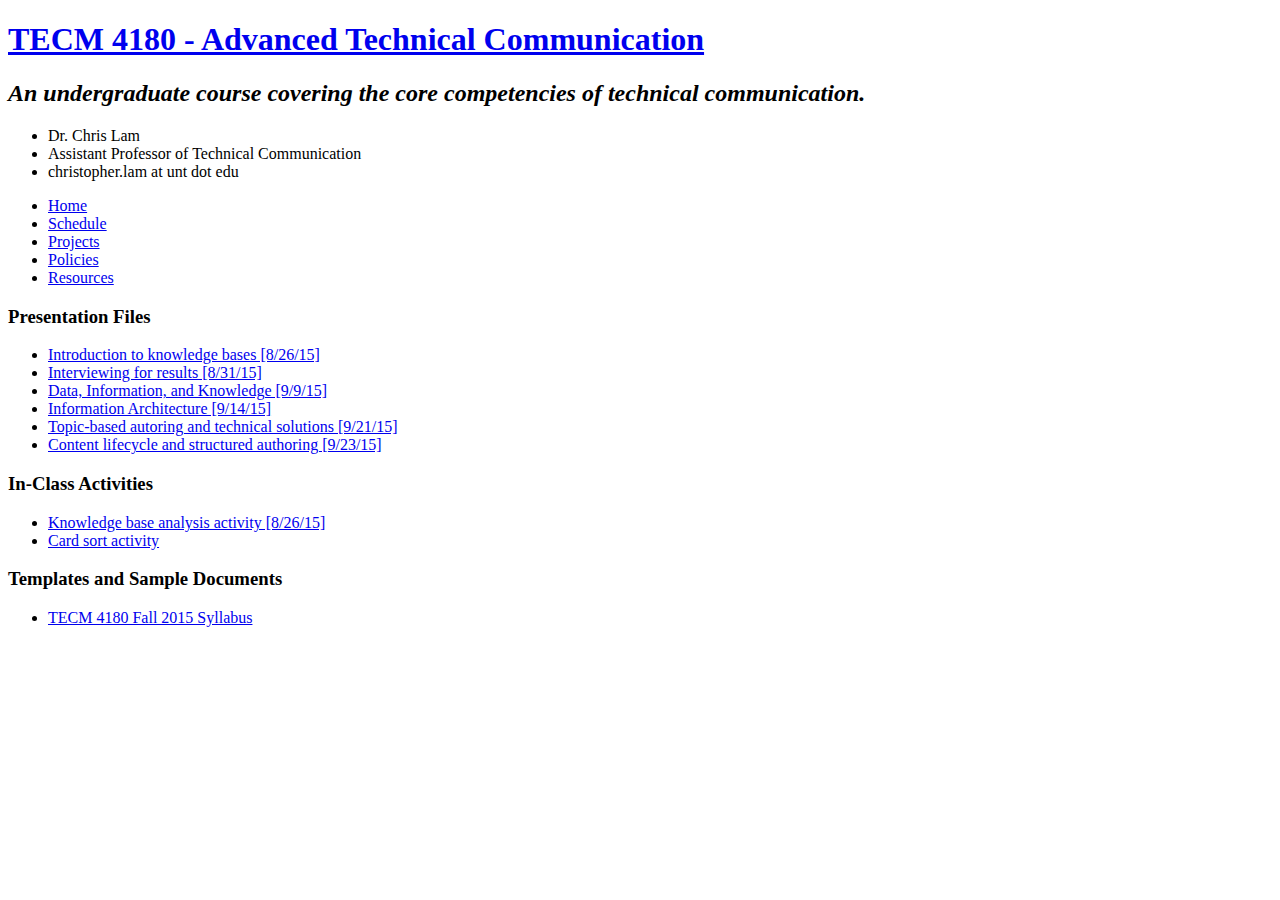
==== resources.html @ 8b48d34b "updated site" ====
<!DOCTYPE html>
<head>
<meta name="viewport" content="width=device-width, initial-scale=1.0, maximum-scale=1.0, user-scalable=no" />  <link rel="stylesheet" type="text/css" href="style.css">
  <link href='http://fonts.googleapis.com/css?family=PT+Sans+Narrow:400,700' rel='stylesheet' type='text/css'>
  <link href='http://fonts.googleapis.com/css?family=Open+Sans' rel='stylesheet' type='text/css'>
    <link href='http://fonts.googleapis.com/css?family=Bitter' rel='stylesheet' type='text/css'>
    <link href='http://fonts.googleapis.com/css?family=Arvo' rel='stylesheet' type='text/css'>
    <title>TECM 4180, UNT Technical Communication, Advanced technical Communication, Lam</title>
</head>
<body>
	<div id ="container">
	  <header>
	    <h1><a href="index.html">TECM 4180 - Advanced Technical Communication</a></h1>
	    <h2><i>An undergraduate course covering the core competencies of technical communication.</i></h2>
	     
	    <ul>
		      <li>Dr. Chris Lam</li>
		      <li>Assistant Professor of Technical Communication</li>
		      <li>christopher.lam at unt dot edu</li>
	  	</ul>
	      
	    
	</header>

	  <nav>
  
	    <ul>
	    	<li><a href="index.html">Home</a></li>
		    <li><a href="schedule.html">Schedule</a></li>
		    <li><a href="projects.html">Projects</a></li>
			<li><a href="policies.html">Policies</a></li>
		    <li class="current"><a href="resources.html">Resources</a></li>
	    </ul>
	  </nav>
	  <div class="main-content">
	  	
	  	<h3>Presentation Files</h3>
	  		<ul>
	  			<li><a href="readings/kb.pptx">Introduction to knowledge bases [8/26/15]</a></li>
	  			<li><a href="readings/interview.pptx">Interviewing for results [8/31/15]</a></li>
	  			<li><a href="readings/data-info-knowledge.pptx">Data, Information, and Knowledge [9/9/15]</a></li>
	  			<li><a href="readings/info-architecture.pptx">Information Architecture [9/14/15]</a></li>
	  			<li><a href="readings/topic-based-authoring.pptx">Topic-based autoring and technical solutions [9/21/15]</a></li>
	  			<li><a href="readings/content-lifecycle.pptx">Content lifecycle and structured authoring [9/23/15]</a></li>
	  		</ul>
	  	<h3>In-Class Activities</h3>
	  		<ul>
	  			  <li><a href="readings/kb-analysis-activity.docx">Knowledge base analysis activity [8/26/15]</a></li>
	  			  <li><a href="readings/card-sort-activity.docx">Card sort activity</a></li>
	  		</ul>
	  	
	  </div>
	  <div class="right-column">
	  	<h3>Templates and Sample Documents</h3>
	  	<ul>
	  		<li><a href="4180_syllabus-f15.pdf">TECM 4180 Fall 2015 Syllabus</a></li>
	  	</ul>
	  	
	  </div>
	  </div>
</body>
</html>
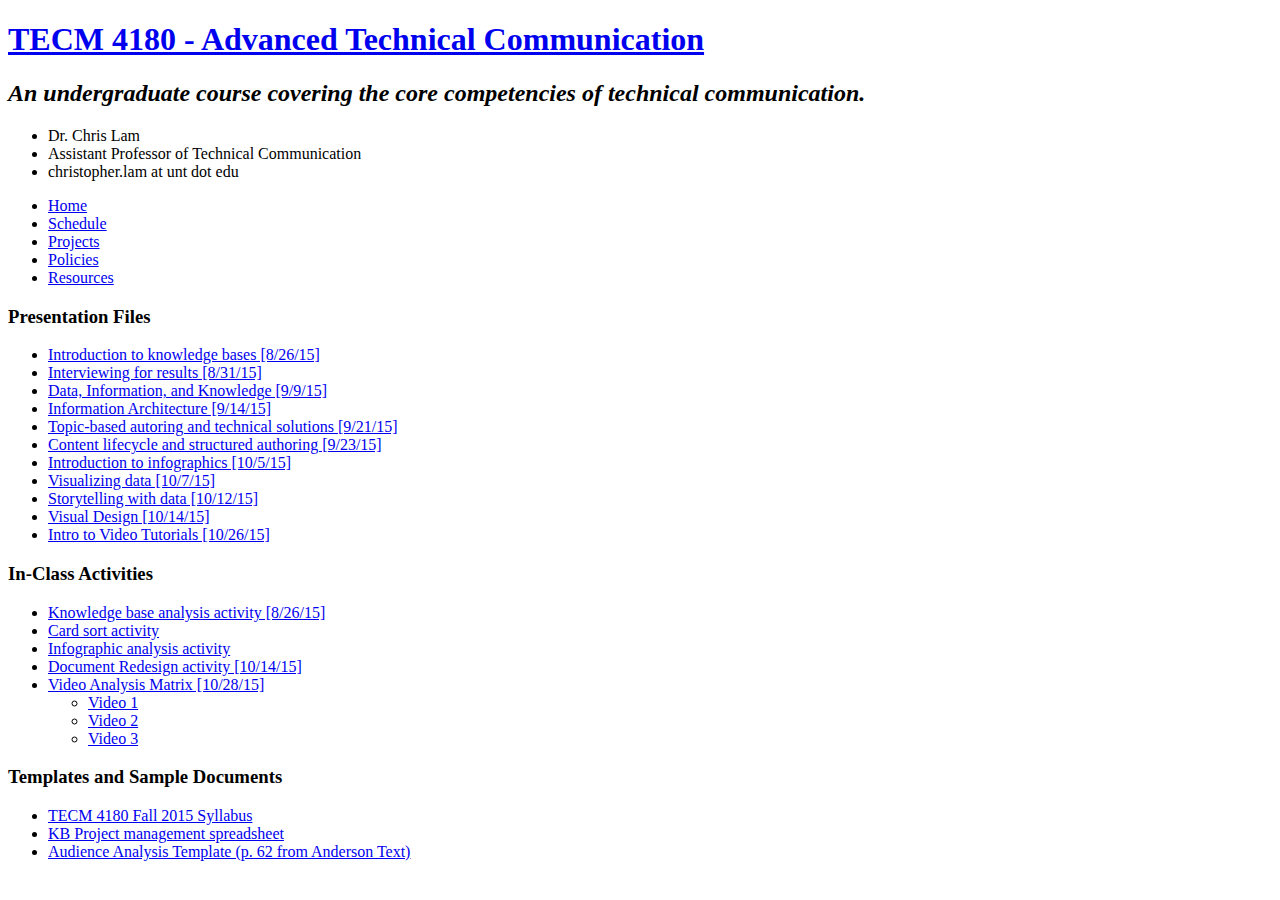
==== commit 0e4f44dc: "updated projects and resources" ====
--- a/resources.html
+++ b/resources.html
@@ -42,11 +42,28 @@
 	  			<li><a href="readings/info-architecture.pptx">Information Architecture [9/14/15]</a></li>
 	  			<li><a href="readings/topic-based-authoring.pptx">Topic-based autoring and technical solutions [9/21/15]</a></li>
 	  			<li><a href="readings/content-lifecycle.pptx">Content lifecycle and structured authoring [9/23/15]</a></li>
+	  			<li><a href="readings/4180_infographics.pptx">Introduction to infographics [10/5/15]</a></li>
+	  			<li><a href="readings/visualizing-data.pptx">Visualizing data [10/7/15]</a></li>
+	  			<li><a href="readings/storytelling.pptx">Storytelling with data [10/12/15]</a></li>
+	  			<li><a href="readings/design.pptx">Visual Design [10/14/15]</a></li>
+	  			<li><a href="readings/video-tutorials.pptx">Intro to Video Tutorials [10/26/15]</a></li>
+
 	  		</ul>
 	  	<h3>In-Class Activities</h3>
 	  		<ul>
 	  			  <li><a href="readings/kb-analysis-activity.docx">Knowledge base analysis activity [8/26/15]</a></li>
 	  			  <li><a href="readings/card-sort-activity.docx">Card sort activity</a></li>
+	  			  <li><a href="readings/infographic-activity.docx">Infographic analysis activity</a></li>
+	  			  <li><a href="readings/redesign-activity.docx">Document Redesign activity [10/14/15]</a></li>
+	  			  <li><a href="readings/video-analysis-matrix.xlsx">Video Analysis Matrix [10/28/15]</a></li>
+	  			  	<ul>
+	  			  		<li><a href="https://www.youtube.com/watch?v=kJ_nP7IvhUM">Video 1</a></li>
+	  			  	<li><a href="https://www.youtube.com/watch?v=bwK4lG0HyO0">Video 2</a></li>
+	  			  
+	  			  	<li><a href="https://www.youtube.com/watch?v=xJK-WkpzF40">Video 3</a></li>
+	  			  	</ul>
+	  			  
+	  			  
 	  		</ul>
 	  	
 	  </div>
@@ -54,6 +71,8 @@
 	  	<h3>Templates and Sample Documents</h3>
 	  	<ul>
 	  		<li><a href="4180_syllabus-f15.pdf">TECM 4180 Fall 2015 Syllabus</a></li>
+	  		<li><a href="readings/kb-pm.xlsx">KB Project management spreadsheet</a></li>
+	  		<li><a href="readings/audience-analysis-template.docx">Audience Analysis Template (p. 62 from Anderson Text)</a></li>
 	  	</ul>
 	  	
 	  </div>
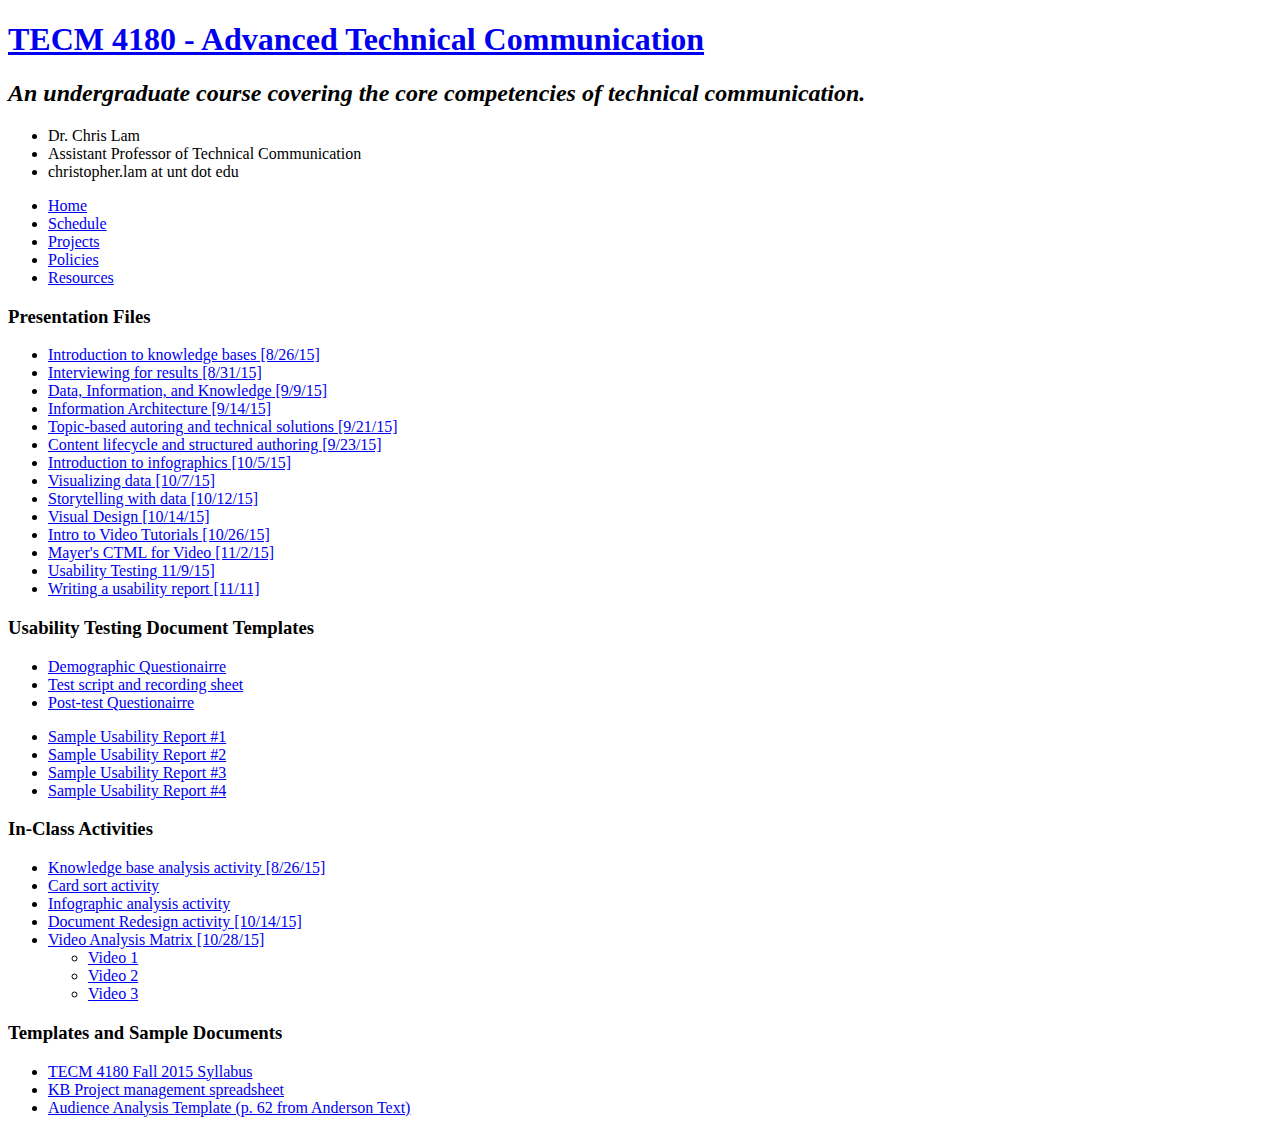
==== commit 5e5890a7: "updated usability reports and other stuff" ====
--- a/resources.html
+++ b/resources.html
@@ -47,8 +47,27 @@
 	  			<li><a href="readings/storytelling.pptx">Storytelling with data [10/12/15]</a></li>
 	  			<li><a href="readings/design.pptx">Visual Design [10/14/15]</a></li>
 	  			<li><a href="readings/video-tutorials.pptx">Intro to Video Tutorials [10/26/15]</a></li>
+	  			<li><a href="readings/ctml.pptx">Mayer's CTML for Video [11/2/15]</a></li>
+	  			<li><a href="readings/usability.pptx">Usability Testing 11/9/15]</a></li>
+	  			<li><a href="readings/imrad-usability.pptx">Writing a usability report [11/11]</a></li>
+
+
 
 	  		</ul>
+	  	<h3>Usability Testing Document Templates</h3>
+	  	<ul>
+	  			  <li><a href="readings/entrance.doc">Demographic Questionairre</a></li>
+	  			   <li><a href="readings/test.doc">Test script and recording sheet</a></li>
+	  			    <li><a href="readings/exit.doc">Post-test Questionairre</a></li>
+
+	  	</ul>
+	  	<ul>
+	  		<li><a href="readings/usability-report1.pdf">Sample Usability Report #1</a></li>
+	  		<li><a href="readings/usability-report2.pdf">Sample Usability Report #2</a></li>
+	  		<li><a href="readings/usability-report3.pdf">Sample Usability Report #3</a></li>
+	  		<li><a href="readings/usability-report4.docx">Sample Usability Report #4</a></li>
+
+	  	</ul>
 	  	<h3>In-Class Activities</h3>
 	  		<ul>
 	  			  <li><a href="readings/kb-analysis-activity.docx">Knowledge base analysis activity [8/26/15]</a></li>
